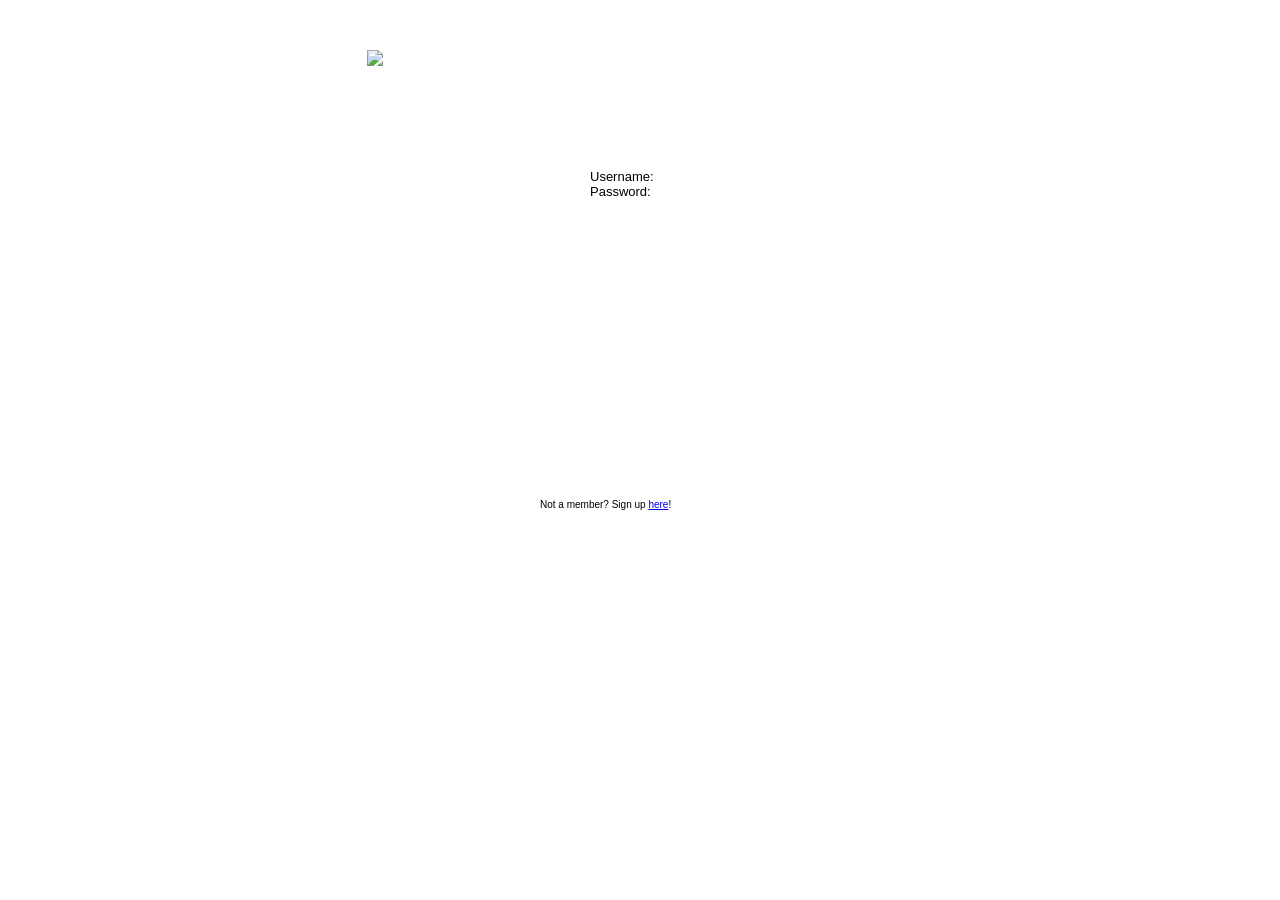
==== index.html @ 9128eae7 "INDEX PAGE Made the index and main page." ====
<!DOCTYPE html>
<html>
	<head>
		<link type="text/css" rel="stylesheet" href="stylesheet.css"/>
		<title>Marketplace</title>
	</head>
	<body>
		<div id="marketplacebanner">
			<img src="file:///C:/Users/John/Documents/GitHub/marketplace/Marketplace%20logo.png"/>
		</div>
		<div id="username">
			Username: 
		</div>
		<div id="password">
			Password: 
		</div>
		<div id="Signup">
			Not a member? Sign up <a href="signup.html">here<a>!
		</div>
	</body>
</html>
---- stylesheet.css ----
div {
	font-family: Helvetica;
	font-size: 13px;
}

#marketplacebanner {
	width: 547px;
	margin-top: 50px;
	margin-left: auto;
	margin-right: auto;
}

#marketplacebanner2 {
	width: 350px;
	margin-top: 5px;
	margin-left: auto;
	margin-right: auto;
}

#username {
	width: 100px;
	margin-top: 100px;
	margin-left: auto;
	margin-right: auto;
}

#password{
	width: 100px;
	margin-left: auto;
	margin-right: auto;	
}

#Signup{
	font-size: 10px;
	width: 200px;
	margin-top: 300px;
	margin-left: auto;
	margin-right: auto;
}
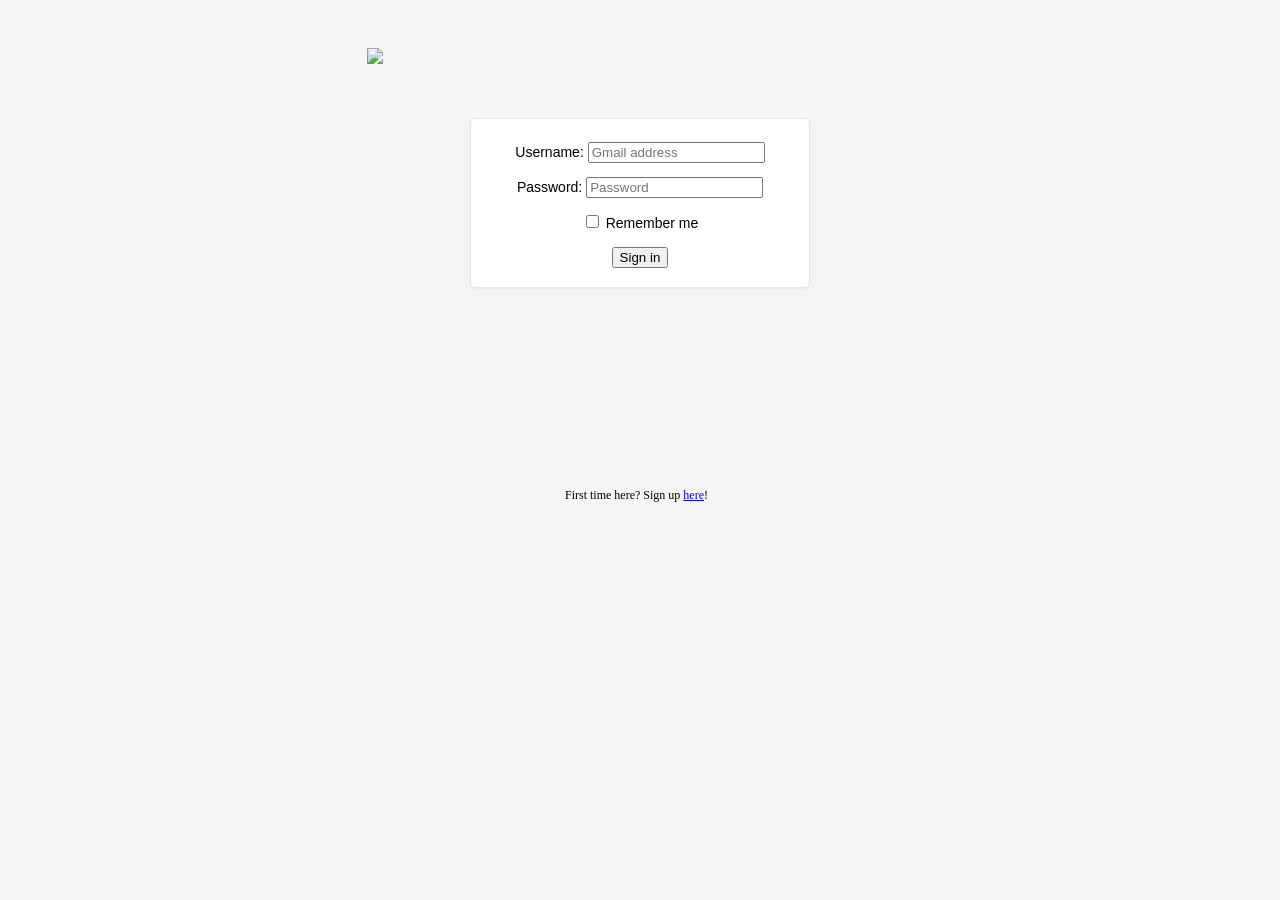
==== commit 7ad6c763: "Applied bootstrap Applied bootstrap coding to index page." ====
--- a/index.html
+++ b/index.html
@@ -1,21 +1,114 @@
 <!DOCTYPE html>
 <html>
 	<head>
-		<link type="text/css" rel="stylesheet" href="stylesheet.css"/>
+		<link rel="stylesheet" href="css/bootsrap.min.css"/>
+		<style type="text/css">
+			body{
+				padding-top: 40px;
+        		padding-bottom: 40px;
+				background-color: #f5f5f5;
+			}
+			.marketplacebanner {
+				width: 547px;
+				margin-left: auto;
+				margin-right: auto;
+			}
+			.form-signin{
+				font-family: Helvetica;
+				font-size: 14px;
+				max-width: 300px;
+		        padding: 9px 19px 19px;
+		        margin: 50px auto 20px;
+		        background-color: #fff;
+		        border: 1px solid #e5e5e5;
+		        text-align: center;
+		        -webkit-border-radius: 5px;
+		           -moz-border-radius: 5px;
+		                border-radius: 5px;
+		        -webkit-box-shadow: 0 1px 2px rgba(0,0,0,.05);
+		           -moz-box-shadow: 0 1px 2px rgba(0,0,0,.05);
+		                box-shadow: 0 1px 2px rgba(0,0,0,.05);
+			}
+			.Signup{
+				font-size: 12px;
+				width: 150px;
+				margin-top: 200px;
+				margin-left: auto;
+				margin-right: auto;
+			}
+		</style>
+		<link rel="stylesheet" href="css/bootsrap-responsive.min.css"/>
 		<title>Marketplace</title>
 	</head>
 	<body>
-		<div id="marketplacebanner">
-			<img src="file:///C:/Users/John/Documents/GitHub/marketplace/Marketplace%20logo.png"/>
+		<div class="container">
+			<!--marketplace banner photo -->
+			<div class="marketplacebanner">
+				<img src="file:///C:/Users/John/Documents/GitHub/marketplace/Marketplace%20logo.png"/>
+			</div>
+
+			<!-- signin form -->
+			<form class="form-signin">
+				<p>Username: <input type="text" class="input-block-level" placeholder="Gmail address"></p>
+		        <p>Password: <input type="password" class="input-block-level" placeholder="Password"><br></p>
+		        
+		        <!--checkbox to remember-->
+		        <label class="checkbox">
+		          <input type="checkbox" value="remember-me"> Remember me
+		        </label>
+		        <br>
+		        <br>
+		        <!--submit button-->
+		        <button class="btn btn-small btn-success" type="submit">Sign in</button>
+			</form>	
+
+			<!--if account != database || input != password 
+				show invalid 
+
+			<div class="control-group warning">
+			  <label class="control-label" for="inputWarning">Input with warning</label>
+			  <div class="controls">
+			    <input type="text" id="inputWarning">
+			    <span class="help-inline">Something may have gone wrong</span>
+			  </div>
+			</div>
+			 
+			<div class="control-group error">
+			  <label class="control-label" for="inputError">Input with error</label>
+			  <div class="controls">
+			    <input type="text" id="inputError">
+			    <span class="help-inline">Please correct the error</span>
+			  </div>
+			</div>
+			 
+			<div class="control-group info">
+			  <label class="control-label" for="inputInfo">Input with info</label>
+			  <div class="controls">
+			    <input type="text" id="inputInfo">
+			    <span class="help-inline">Username is already taken</span>
+			  </div>
+			</div>
+			 
+			<div class="control-group success">
+			  <label class="control-label" for="inputSuccess">Input with success</label>
+			  <div class="controls">
+			    <input type="text" id="inputSuccess">
+			    <span class="help-inline">Woohoo!</span>
+			  </div>
+			</div>
+
+			if account == database
+				load main page with profile data
+			-->
+			<!--no account-->
+			<div class="Signup">
+				First time here? Sign up <a href="signup.html">here<a>!
+			</div>
 		</div>
-		<div id="username">
-			Username: 
-		</div>
-		<div id="password">
-			Password: 
-		</div>
-		<div id="Signup">
-			Not a member? Sign up <a href="signup.html">here<a>!
-		</div>
-	</body>
+		
+
+
+		<script src="//ajax.googleapis.com/ajax/libs/jquery/1/jquery.min.js"></script>
+    	<script src="js/bootstrap.min.js"></script>
+    </body>
 </html>
